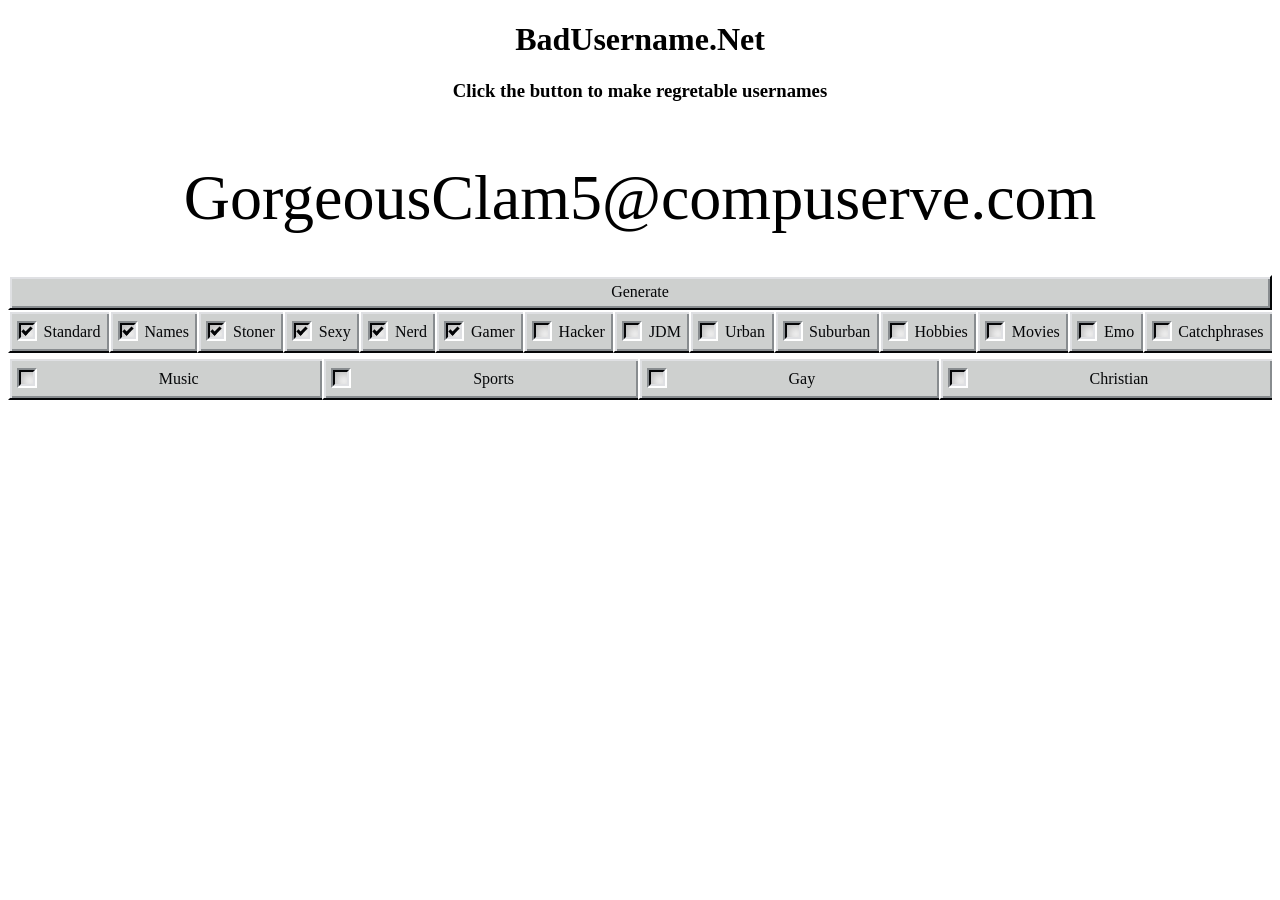
==== index.html @ 88309380 "change default categories" ====
<!DOCTYPE html>
<html lang="en">
  <head>
    <meta charset="utf-8">
    <meta http-equiv="X-UA-Compatible" content="IE=edge">
    <meta name="viewport" content="width=device-width, initial-scale=1, maximum-scale=1.0, user-scalable=no">

    <title>BadUsernames</title>
    <meta name="description" content="">

    <meta property="og:title" content="" />
    <meta property="og:description" content="" />
    <meta property="og:image" content="" />

    <meta name="viewport" content="width=device-width, initial-scale=1.0, maximum-scale=1.0" />


    <link rel="stylesheet" href="css/style.css" />

<body>
	<h1>BadUsername.Net</h1>
	<h3>Click the button to make regretable usernames</h3>
	<div id="username" class="username">Dank6969YoMama</div>
	<div class="uiwrap">
		<div id="generateButton" class="button">
			Generate
		</div>
		<div id="categorywrapper" class="categorywrapper"></div>
	</div>

  <script src="js/generator.js"></script>

</body>
</html>
---- css/style.css ----
body {
    text-align: center;
}

.username {
    font-size: 5vw;
    padding: 40px 0;
    word-break: break-word;
}

.uiwrap {
    display: inline-grid;
}

.categorywrapper {
    width: auto;
    box-sizing: border-box;
    color: rgb(5, 6, 8);
    -webkit-box-align: center;
    align-items: center;
    justify-content: space-between;
    display: flex;
    flex-wrap: wrap;
    position: relative;
    list-style: none;
}

.category:after {
    height: 43px;
    border-left: 2px solid rgb(136, 140, 143);
    border-right: 2px solid rgb(255, 255, 255);
    margin: 0px;
    position: absolute;
    right: 0;

}

.category.first {
    border-left-style: solid;
    border-left-width: 2px;
    border-left-color: rgb(255, 255, 255);
}

.category.last {
    border-right-style: solid;
    border-right-width: 2px;
    border-right-color: rgb(5, 6, 8);
}

.category.last:after {
    height: auto;
    border: 0;
}

.category {
    border-top-style: solid;
    border-top-width: 2px;
    border-bottom-style: solid;
    border-bottom-width: 2px;
    background-color: rgb(206, 208, 207);
    box-shadow: rgba(0, 0, 0, 0.35) 0px 0px 0px 0px, rgb(223, 224, 227) 1px 1px 0px 1px inset, rgb(136, 140, 143) -1px -1px 0px 1px inset;
    border-top-color: rgb(255, 255, 255);
    border-bottom-color: rgb(5, 6, 8);
    cursor: pointer;
    box-sizing: border-box;
    display: flex;
    justify-content: center;
    align-items: center;
    position: relative;
    height: 43px;
    width: auto;
    white-space: nowrap;
    text-align: left;
    line-height: 43px;
    color: rgb(5, 6, 8);
    padding: .3rem 7px 0.3rem 0;
    flex-grow: 1;
}

.category:hover {
    color: rgb(255, 255, 255);
    background: rgb(0, 0, 128);
}

.button {
    box-sizing: border-box;
    background-color: rgb(206, 208, 207);
    color: rgb(5, 6, 8);
    border-left-color: rgb(255, 255, 255);
    border-top-color: rgb(255, 255, 255);
    border-right-color: rgb(5, 6, 8);
    border-bottom-color: rgb(5, 6, 8);
    box-shadow: rgb(223, 224, 227) 1px 1px 0px 1px inset, rgb(136, 140, 143) -1px -1px 0px 1px inset;
    position: relative;
    display: inline-flex;
    -webkit-box-align: center;
    align-items: center;
    -webkit-box-pack: center;
    justify-content: center;
    height: 35px;
    width: 100%;
    font-size: 16px;
    border-style: solid;
    border-width: 2px;
    padding: 0px 0.5rem;
    cursor: pointer;
}

.button:active {
    border-left-color: rgb(5, 6, 8);
    border-top-color: rgb(5, 6, 8);
    border-right-color: rgb(255, 255, 255);
    border-bottom-color: rgb(255, 255, 255);
    box-shadow: rgb(136, 140, 143) 1px 1px 0px 1px inset, rgb(223, 224, 227) -1px -1px 0px 1px inset;
    border-style: solid;
    border-width: 2px;
}

.checklabel {
    padding-left: calc(20px + 0.5rem);
    cursor: pointer;
    user-select: none;
    font-size: 16px;
    margin: 0 0 4px 0;
}

.checklabel p {
    margin: 0 0 0 4px;
}

.checkinput {
    position: absolute;
    opacity: 0;
    z-index: -99;
}

.checkstyle {
    position: absolute;
    top: 50%;
    left: 0px;
    transform: translateY(-50%);
    width: 20px;
    height: 20px;
    box-shadow: rgba(0, 0, 0, 0.1) 3px 3px 10px inset;
    background: rgb(255, 255, 255);
    box-sizing: border-box;
    border-left-color: rgb(136, 140, 143);
    border-top-color: rgb(136, 140, 143);
    border-right-color: rgb(255, 255, 255);
    border-bottom-color: rgb(255, 255, 255);
    padding: 2px;
    border-style: solid;
    border-width: 2px;
    margin-left: 7px;
}

/* On mouse-over, add a grey background color */
.checklabel:hover input ~ .checkstyle {
  background-color: #ccc;
}

/* When the checkbox is checked, add a blue background */
.checklabel input:checked ~ .checkstyle {
  
}

/* Create the checkmark/indicator (hidden when not checked) */
.checkstyle:after {
  content: "";
  position: absolute;
  display: none;
}

/* Show the checkmark when checked */
.checklabel input:checked ~ .checkstyle:after {
    content: "";
    display: block;
    position: absolute;
    left: 50%;
    top: calc(50% - 1px);
    width: 3px;
    height: 7px;
    transform: translate(-50%, -50%) rotate(45deg);
    border-style: solid;
    border-color: rgb(5, 6, 8);
    border-image: initial;
    border-width: 0px 3px 3px 0px;
}



.checkstyle:before {
    position: absolute;
    left: 0px;
    top: 0px;
    z-index: 1;
    content: "";
    width: calc(100% - 4px);
    height: calc(100% - 4px);
    border-left-color: rgb(5, 6, 8);
    border-top-color: rgb(5, 6, 8);
    border-right-color: rgb(223, 224, 227);
    border-bottom-color: rgb(223, 224, 227);
    pointer-events: none;
    box-shadow: rgba(0, 0, 0, 0.2) 3px 3px 10px inset;
    border-style: solid;
    border-width: 2px;
}

.checkstyle:after {

}
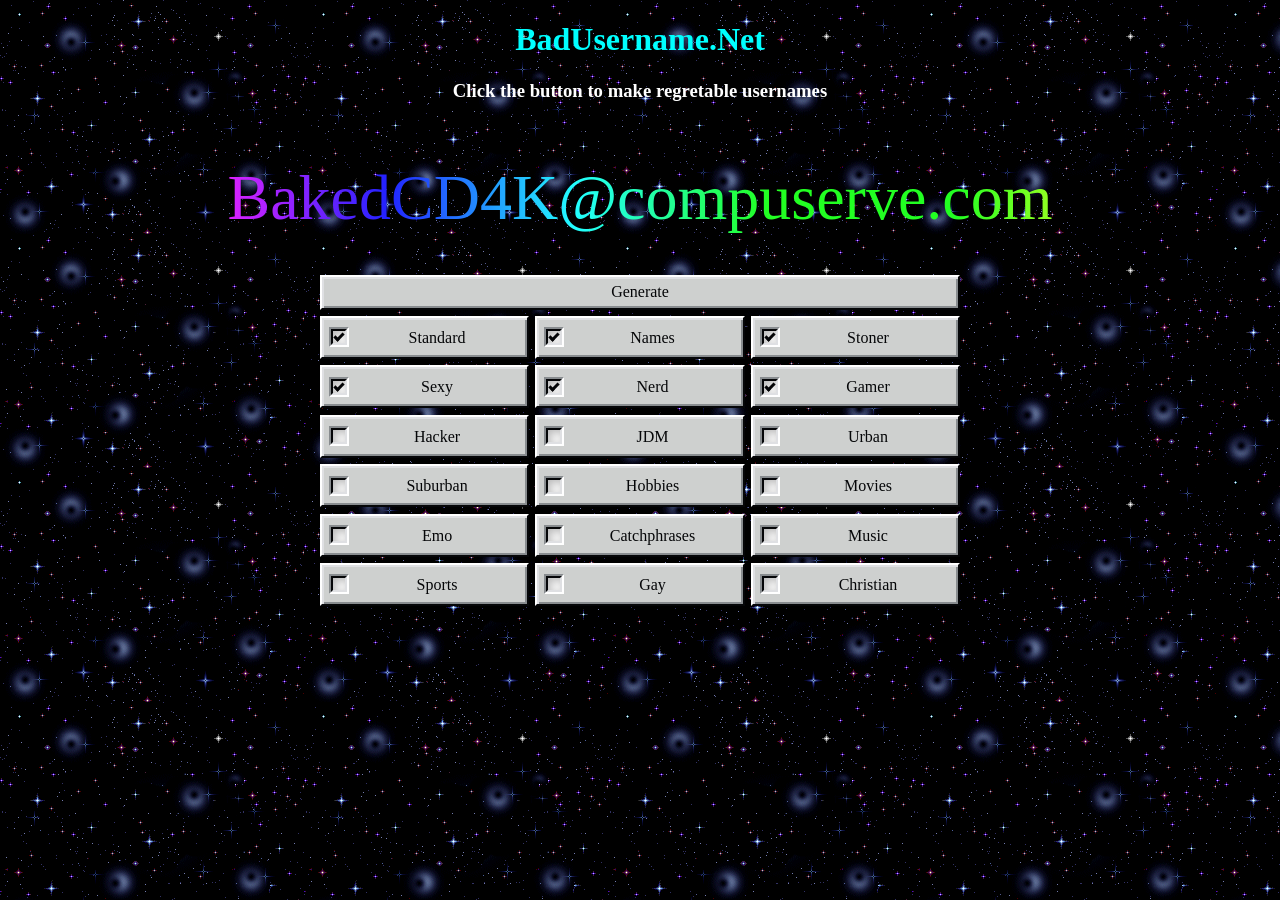
==== commit d2a029ca: "h1, h2 colors" ====
--- a/index.html
+++ b/index.html
@@ -18,8 +18,8 @@
     <link rel="stylesheet" href="css/style.css" />
 
 <body>
-	<h1>BadUsername.Net</h1>
-	<h3>Click the button to make regretable usernames</h3>
+	<h1 class="sitename">BadUsername.Net</h1>
+	<h3 class="instruct">Click the button to make regretable usernames</h3>
 	<div id="username" class="username">Dank6969YoMama</div>
 	<div class="uiwrap">
 		<div id="generateButton" class="button">
--- a/css/style.css
+++ b/css/style.css
@@ -1,15 +1,30 @@
 body {
     text-align: center;
+    background-image: url('../img/bg.png');
+}
+
+h1.sitename {
+	color: aqua;
+}
+
+h3.instruct {
+	color: white;
 }
 
 .username {
     font-size: 5vw;
     padding: 40px 0;
     word-break: break-word;
+	background-image: -webkit-gradient( linear, left top, right top, color-stop(0, #f22), color-stop(0.15, #f2f), color-stop(0.3, #22f), color-stop(0.45, #2ff), color-stop(0.6, #2f2),color-stop(0.75, #2f2), color-stop(0.9, #ff2), color-stop(1, #f22) );
+	background-image: gradient( linear, left top, right top, color-stop(0, #f22), color-stop(0.15, #f2f), color-stop(0.3, #22f), color-stop(0.45, #2ff), color-stop(0.6, #2f2),color-stop(0.75, #2f2), color-stop(0.9, #ff2), color-stop(1, #f22) );
+	color:transparent;
+	-webkit-background-clip: text;
+	background-clip: text;
 }
 
 .uiwrap {
     display: inline-grid;
+    max-width: 640px;
 }
 
 .categorywrapper {
@@ -39,13 +54,14 @@
     border-left-style: solid;
     border-left-width: 2px;
     border-left-color: rgb(255, 255, 255);
-}
-
-.category.last {
     border-right-style: solid;
     border-right-width: 2px;
     border-right-color: rgb(5, 6, 8);
 }
+
+/*.category.last {
+
+}*/
 
 .category.last:after {
     height: auto;
@@ -75,11 +91,18 @@
     color: rgb(5, 6, 8);
     padding: .3rem 7px 0.3rem 0;
     flex-grow: 1;
+    margin-right: 1%;
+    margin-bottom: 1%;
+    flex-basis: 32%;   
 }
 
 .category:hover {
     color: rgb(255, 255, 255);
     background: rgb(0, 0, 128);
+}
+
+.category:nth-child(3n-6) {
+    margin-right: 0;
 }
 
 .button {
@@ -104,6 +127,14 @@
     border-width: 2px;
     padding: 0px 0.5rem;
     cursor: pointer;
+    -webkit-touch-callout: none;
+    -webkit-user-select: none;
+     -khtml-user-select: none;
+       -moz-user-select: none;
+        -ms-user-select: none;
+            user-select: none;
+    margin-bottom: 1%;
+
 }
 
 .button:active {
@@ -121,7 +152,6 @@
     cursor: pointer;
     user-select: none;
     font-size: 16px;
-    margin: 0 0 4px 0;
 }
 
 .checklabel p {
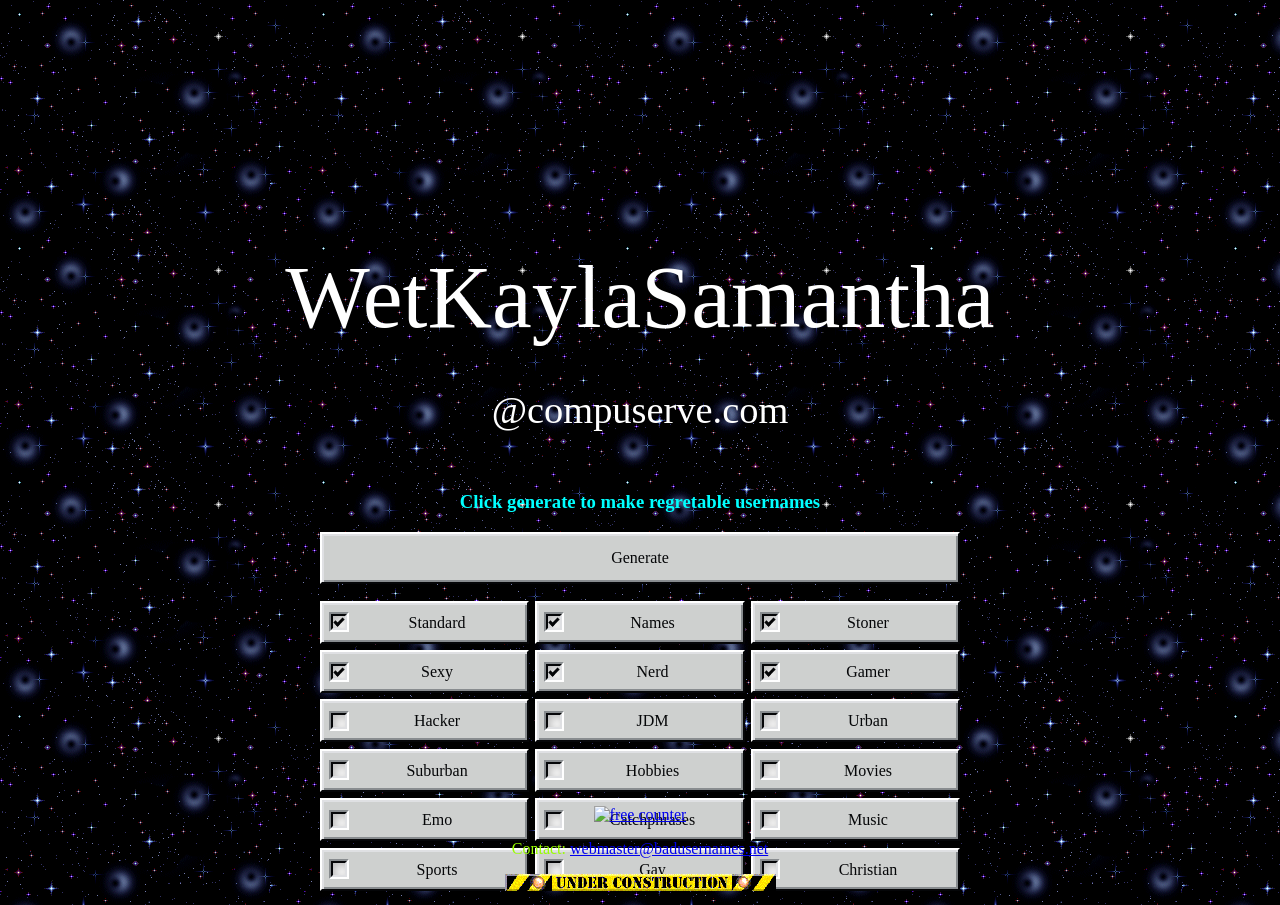
==== commit 25df2dee: "Buncha silly updates" ====
--- a/index.html
+++ b/index.html
@@ -1,6 +1,6 @@
 <!DOCTYPE html>
 <html lang="en">
-  <head>
+<head>
     <meta charset="utf-8">
     <meta http-equiv="X-UA-Compatible" content="IE=edge">
     <meta name="viewport" content="width=device-width, initial-scale=1, maximum-scale=1.0, user-scalable=no">
@@ -16,19 +16,31 @@
 
 
     <link rel="stylesheet" href="css/style.css" />
+</head>
+<body>
+    <h1 class="sitename"><marquee direction="left" scrollamount="15">Welcome to BadUsernames.Net !</marquee></h1>
+    <div id="username" class="username">Dank6969YoMama</div>
+    <div id="emaildomain" class="emaildomain">@aol.com</div>
+    <h3 class="instruct"><blink>Click generate to make regretable usernames</blink></h3>
+    <div class="uiwrap">
+        <div id="generateButton" class="button">
+            Generate
+        </div>
+        <div id="categorywrapper" class="categorywrapper"></div>
+    </div>
 
-<body>
-	<h1 class="sitename">BadUsername.Net</h1>
-	<h3 class="instruct">Click the button to make regretable usernames</h3>
-	<div id="username" class="username">Dank6969YoMama</div>
-	<div class="uiwrap">
-		<div id="generateButton" class="button">
-			Generate
-		</div>
-		<div id="categorywrapper" class="categorywrapper"></div>
-	</div>
+    <footer>
+        <!-- Start of WebFreeCounter Code -->
+        <a href="https://www.webfreecounter.com/" target="_blank">
+            <img src="https://www.webfreecounter.com/hit.php?id=gfqcax&nd=6&style=22" border="0" alt="free counter">
+        </a>
+        <!-- End of WebFreeCounter Code -->
 
-  <script src="js/generator.js"></script>
+        <p>Contact: <a href="mailto:webmaster@badusernames.net">webmaster@badusernames.net</a></p>
 
+        <img src="img/construction1.gif" alt="This site under construction"/>
+    </footer>
+
+    <script src="js/generator.js"></script>
 </body>
 </html>
--- a/css/style.css
+++ b/css/style.css
@@ -1,25 +1,43 @@
 body {
     text-align: center;
-    background-image: url('../img/bg.png');
+    background-image: url('../img/bg1.png');
+}
+
+footer {
+    text-align: center;
+    position: fixed;
+    left: 0px;
+    bottom: 5px;
+    width: 100%;
+    color: #99FF00;
 }
 
 h1.sitename {
-	color: aqua;
-}
-
-h3.instruct {
-	color: white;
-}
-
-.username {
-    font-size: 5vw;
-    padding: 40px 0;
-    word-break: break-word;
+    font-size: 5rem;
 	background-image: -webkit-gradient( linear, left top, right top, color-stop(0, #f22), color-stop(0.15, #f2f), color-stop(0.3, #22f), color-stop(0.45, #2ff), color-stop(0.6, #2f2),color-stop(0.75, #2f2), color-stop(0.9, #ff2), color-stop(1, #f22) );
 	background-image: gradient( linear, left top, right top, color-stop(0, #f22), color-stop(0.15, #f2f), color-stop(0.3, #22f), color-stop(0.45, #2ff), color-stop(0.6, #2f2),color-stop(0.75, #2f2), color-stop(0.9, #ff2), color-stop(1, #f22) );
 	color:transparent;
 	-webkit-background-clip: text;
 	background-clip: text;
+	display: inline-block;
+}
+
+h3.instruct {
+	color: aqua;
+}
+
+.username {
+    font-size: 7vw;
+    padding: 20px 0px 0px 0px;
+    word-break: break-word;
+	color: white;
+}
+
+.emaildomain {
+    font-size: 3vw;
+    padding: 40px 0px 40px 0px;
+    word-break: break-word;
+    color: white;
 }
 
 .uiwrap {
@@ -147,6 +165,11 @@
     border-width: 2px;
 }
 
+#generateButton {
+    height: 52px;
+    margin-bottom: 17px;
+}
+
 .checklabel {
     padding-left: calc(20px + 0.5rem);
     cursor: pointer;
@@ -239,4 +262,36 @@
 
 .checkstyle:after {
 
+}
+
+/* BLINK!!!! */
+
+blink {
+    -webkit-animation: 2s linear infinite condemned_blink_effect; /* for Safari 4.0 - 8.0 */
+    animation: 2s linear infinite condemned_blink_effect;
+}
+
+/* for Safari 4.0 - 8.0 */
+@-webkit-keyframes condemned_blink_effect { 
+    0% {
+        visibility: hidden;
+    }
+    50% {
+        visibility: hidden;
+    }
+    100% {
+        visibility: visible;
+    }
+}
+
+@keyframes condemned_blink_effect {
+    0% {
+        visibility: hidden;
+    }
+    50% {
+        visibility: hidden;
+    }
+    100% {
+        visibility: visible;
+    }
 }
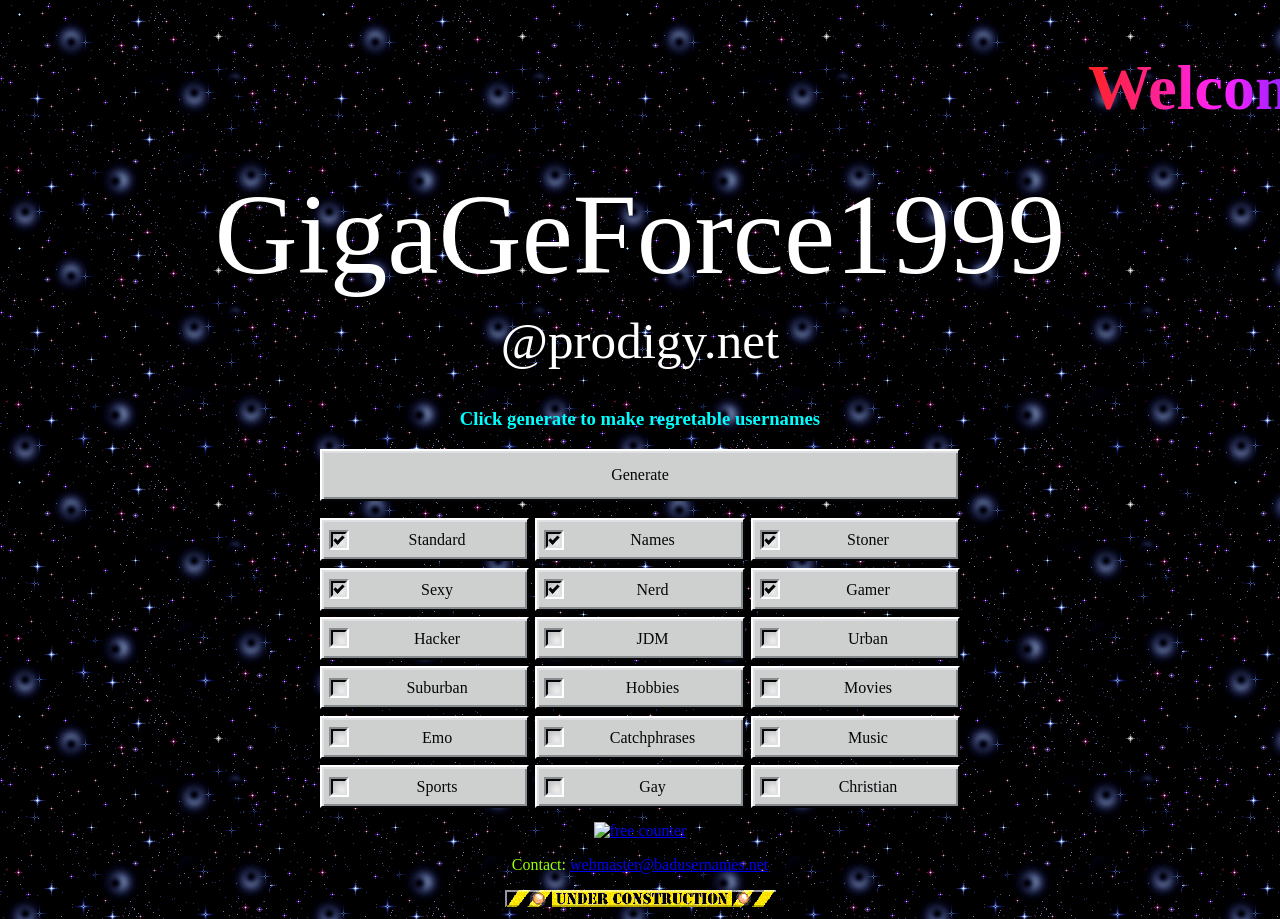
==== commit 8fedb090: "layout changes, marquee polyfill" ====
--- a/index.html
+++ b/index.html
@@ -8,33 +8,37 @@
     <title>BadUsernames</title>
     <meta name="description" content="">
 
-    <meta property="og:title" content="" />
-    <meta property="og:description" content="" />
-    <meta property="og:image" content="" />
+    <meta property="og:title" content=""/>
+    <meta property="og:description" content=""/>
+    <meta property="og:image" content=""/>
 
-    <meta name="viewport" content="width=device-width, initial-scale=1.0, maximum-scale=1.0" />
+    <meta name="viewport" content="width=device-width, initial-scale=1.0, maximum-scale=1.0"/>
 
 
-    <link rel="stylesheet" href="css/style.css" />
+    <link rel="stylesheet" href="css/style.css"/>
 </head>
 <body>
-    <h1 class="sitename"><marquee direction="left" scrollamount="15">Welcome to BadUsernames.Net !</marquee></h1>
-    <div id="username" class="username">Dank6969YoMama</div>
-    <div id="emaildomain" class="emaildomain">@aol.com</div>
-    <h3 class="instruct"><blink>Click generate to make regretable usernames</blink></h3>
-    <div class="uiwrap">
-        <div id="generateButton" class="button">
-            Generate
+    <div class="site-content">
+        <h1 class="sitename marquee">Welcome to BadUsernames.Net !</h1>
+        <div id="username" class="username">ScreenName</div>
+        <div id="emaildomain" class="emaildomain">@aol.com</div>
+        <h3 class="instruct"><blink>Click generate to make regretable usernames</blink></h3>
+        <div class="uiwrap">
+            <div id="generateButton" class="button">
+                Generate
+            </div>
+            <div id="categorywrapper" class="categorywrapper"></div>
         </div>
-        <div id="categorywrapper" class="categorywrapper"></div>
     </div>
 
     <footer>
-        <!-- Start of WebFreeCounter Code -->
-        <a href="https://www.webfreecounter.com/" target="_blank">
-            <img src="https://www.webfreecounter.com/hit.php?id=gfqcax&nd=6&style=22" border="0" alt="free counter">
-        </a>
-        <!-- End of WebFreeCounter Code -->
+        <div>
+            <!-- Start of WebFreeCounter Code -->
+            <a href="https://www.webfreecounter.com/" target="_blank">
+                <img src="https://www.webfreecounter.com/hit.php?id=gfqcax&nd=6&style=22" border="0" alt="free counter"/>
+            </a>
+            <!-- End of WebFreeCounter Code -->
+        </div>
 
         <p>Contact: <a href="mailto:webmaster@badusernames.net">webmaster@badusernames.net</a></p>
 
--- a/css/style.css
+++ b/css/style.css
@@ -1,19 +1,31 @@
 body {
     text-align: center;
     background-image: url('../img/bg1.png');
+    position: relative;
+    padding-bottom: 6rem;
+    min-height: 100%;
+    display: flex;
+    flex-direction: column;
+}
+
+.site-content {
+    flex: 1;
 }
 
 footer {
     text-align: center;
-    position: fixed;
+    position: absolute;
+    bottom: 0px;
+    right: 0px;
     left: 0px;
-    bottom: 5px;
     width: 100%;
     color: #99FF00;
+    /*background-color: grey;*/
+    padding: 0rem;
 }
 
 h1.sitename {
-    font-size: 5rem;
+    font-size: 4rem;
 	background-image: -webkit-gradient( linear, left top, right top, color-stop(0, #f22), color-stop(0.15, #f2f), color-stop(0.3, #22f), color-stop(0.45, #2ff), color-stop(0.6, #2f2),color-stop(0.75, #2f2), color-stop(0.9, #ff2), color-stop(1, #f22) );
 	background-image: gradient( linear, left top, right top, color-stop(0, #f22), color-stop(0.15, #f2f), color-stop(0.3, #22f), color-stop(0.45, #2ff), color-stop(0.6, #2f2),color-stop(0.75, #2f2), color-stop(0.9, #ff2), color-stop(1, #f22) );
 	color:transparent;
@@ -27,15 +39,13 @@
 }
 
 .username {
-    font-size: 7vw;
-    padding: 20px 0px 0px 0px;
-    word-break: break-word;
+    font-size: 9vw;
 	color: white;
 }
 
 .emaildomain {
-    font-size: 3vw;
-    padding: 40px 0px 40px 0px;
+    font-size: 4vw;
+    padding: 10px 0px 20px 0px;
     word-break: break-word;
     color: white;
 }
@@ -209,7 +219,7 @@
 
 /* On mouse-over, add a grey background color */
 .checklabel:hover input ~ .checkstyle {
-  background-color: #ccc;
+    background-color: #ccc;
 }
 
 /* When the checkbox is checked, add a blue background */
@@ -219,9 +229,9 @@
 
 /* Create the checkmark/indicator (hidden when not checked) */
 .checkstyle:after {
-  content: "";
-  position: absolute;
-  display: none;
+    content: "";
+    position: absolute;
+    display: none;
 }
 
 /* Show the checkmark when checked */
@@ -294,4 +304,40 @@
     100% {
         visibility: visible;
     }
-}+}
+
+/* Marquee!!!! */
+
+.marquee {
+     /* Starting position */
+    -moz-transform:translateX(100%);
+    -webkit-transform:translateX(100%);    
+    transform:translateX(100%);
+    /* Apply animation to this element */  
+    -moz-animation: marquee_fill 10s linear infinite;
+    -webkit-animation: marquee_fill 10s linear infinite;
+    animation: marquee_fill 10s linear infinite;
+}
+
+@-moz-keyframes marquee_fill {
+    0%   { -moz-transform: translateX(100%); }
+    100% { -moz-transform: translateX(-100%); }
+}
+
+@-webkit-keyframes marquee_fill {
+    0%   { -webkit-transform: translateX(100%); }
+    100% { -webkit-transform: translateX(-100%); }
+}
+
+@keyframes marquee_fill {
+    0%   { 
+        -moz-transform: translateX(100%); /* Firefox bug fix */
+        -webkit-transform: translateX(100%); /* Firefox bug fix */
+        transform: translateX(100%);       
+    }
+    100% { 
+        -moz-transform: translateX(-100%); /* Firefox bug fix */
+        -webkit-transform: translateX(-100%); /* Firefox bug fix */
+        transform: translateX(-100%); 
+    }
+}
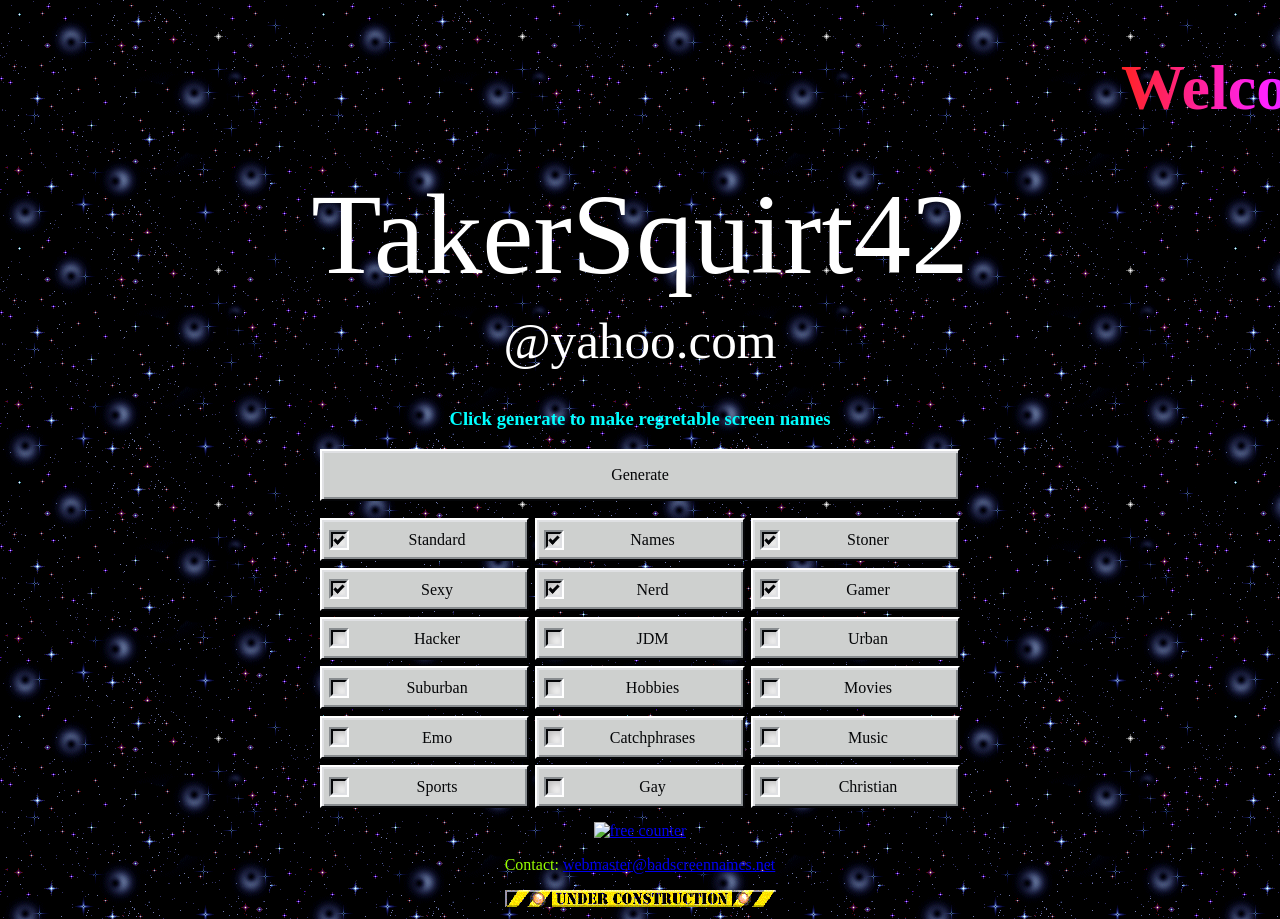
==== commit 71cf99ee: "username -> screen name" ====
--- a/index.html
+++ b/index.html
@@ -5,7 +5,7 @@
     <meta http-equiv="X-UA-Compatible" content="IE=edge">
     <meta name="viewport" content="width=device-width, initial-scale=1, maximum-scale=1.0, user-scalable=no">
 
-    <title>BadUsernames</title>
+    <title>Bad Screen Names</title>
     <meta name="description" content="">
 
     <meta property="og:title" content=""/>
@@ -19,10 +19,10 @@
 </head>
 <body>
     <div class="site-content">
-        <h1 class="sitename marquee">Welcome to BadUsernames.Net !</h1>
-        <div id="username" class="username">ScreenName</div>
+        <h1 class="sitename marquee">Welcome to BadScreenNames.Net !</h1>
+        <div id="screenname" class="screenname">ScreenName</div>
         <div id="emaildomain" class="emaildomain">@aol.com</div>
-        <h3 class="instruct"><blink>Click generate to make regretable usernames</blink></h3>
+        <h3 class="instruct"><blink>Click generate to make regretable screen names</blink></h3>
         <div class="uiwrap">
             <div id="generateButton" class="button">
                 Generate
@@ -40,7 +40,7 @@
             <!-- End of WebFreeCounter Code -->
         </div>
 
-        <p>Contact: <a href="mailto:webmaster@badusernames.net">webmaster@badusernames.net</a></p>
+        <p>Contact: <a href="mailto:webmaster@badscreennames.net">webmaster@badscreennames.net</a></p>
 
         <img src="img/construction1.gif" alt="This site under construction"/>
     </footer>
--- a/css/style.css
+++ b/css/style.css
@@ -38,7 +38,7 @@
 	color: aqua;
 }
 
-.username {
+.screenname {
     font-size: 9vw;
 	color: white;
 }
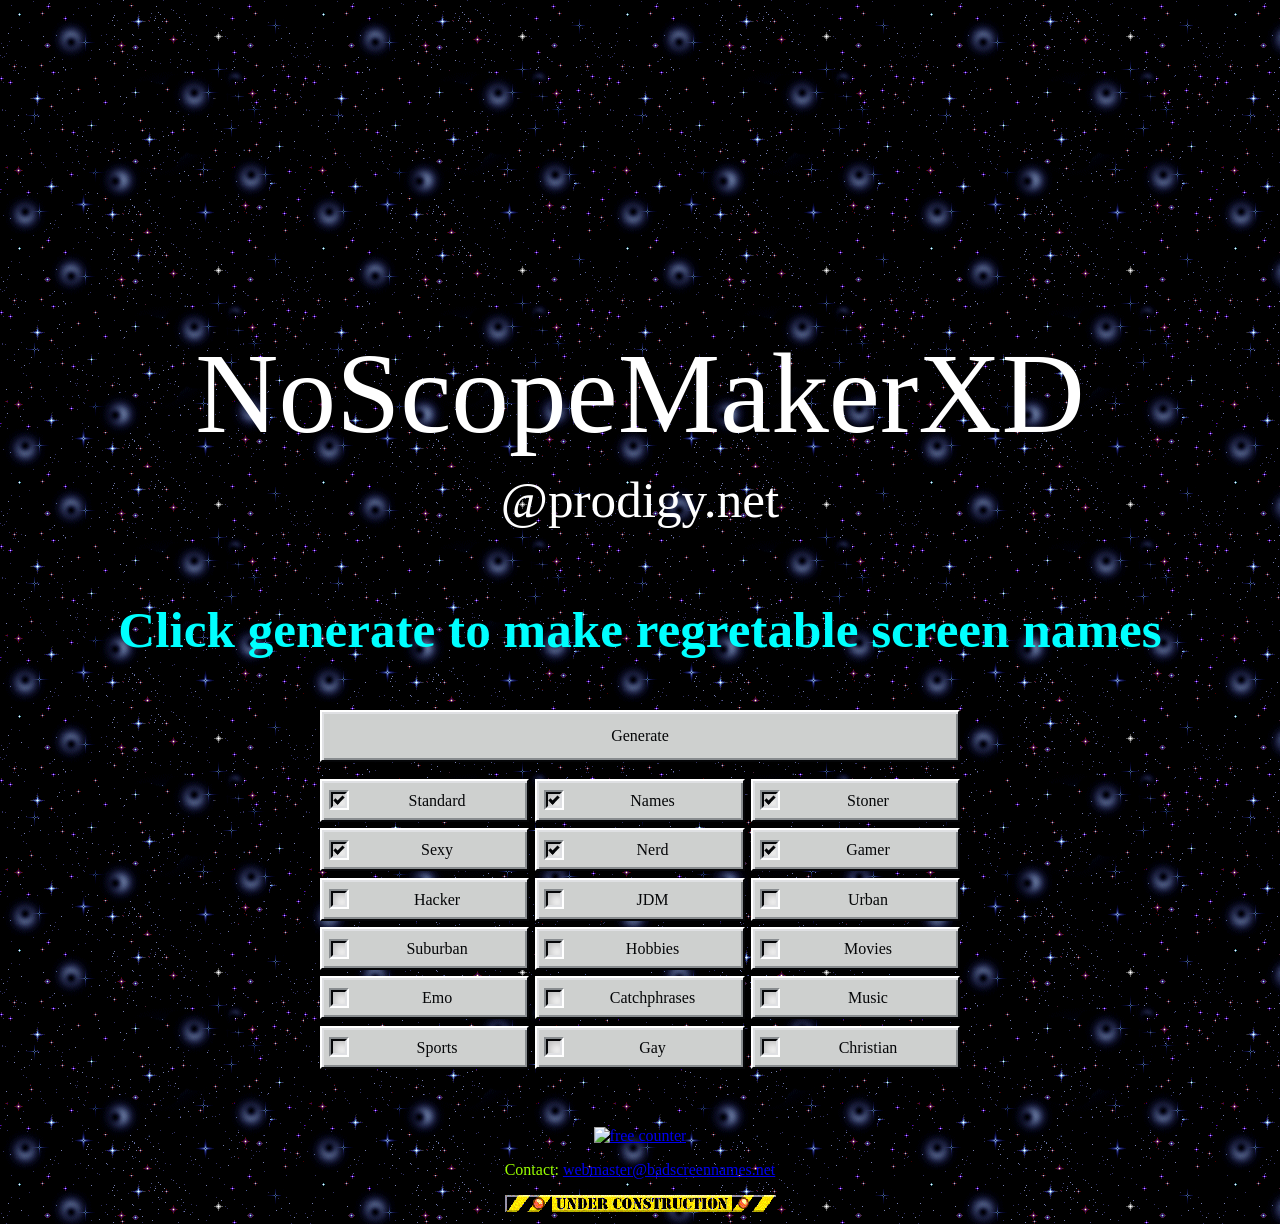
==== commit c219f779: "force serif style" ====
--- a/index.html
+++ b/index.html
@@ -19,10 +19,10 @@
 </head>
 <body>
     <div class="site-content">
-        <h1 class="sitename marquee">Welcome to BadScreenNames.Net !</h1>
-        <div id="screenname" class="screenname">ScreenName</div>
-        <div id="emaildomain" class="emaildomain">@aol.com</div>
-        <h3 class="instruct"><blink>Click generate to make regretable screen names</blink></h3>
+        <h1 class="sitename marquee serif">Welcome to BadScreenNames.Net !</h1>
+        <div id="screenname" class="screenname serif">ScreenName</div>
+        <div id="emaildomain" class="emaildomain serif">@aol.com</div>
+        <h3 class="instruct serif"><blink>Click generate to make regretable screen names</blink></h3>
         <div class="uiwrap">
             <div id="generateButton" class="button">
                 Generate
--- a/css/style.css
+++ b/css/style.css
@@ -1,3 +1,8 @@
+html, body {
+    max-width: 100%;
+    overflow-x: hidden;
+}
+
 body {
     text-align: center;
     background-image: url('../img/bg1.png');
@@ -25,7 +30,9 @@
 }
 
 h1.sitename {
-    font-size: 4rem;
+    overflow: visible;
+    width: 160vw;
+    font-size: 10vw;
 	background-image: -webkit-gradient( linear, left top, right top, color-stop(0, #f22), color-stop(0.15, #f2f), color-stop(0.3, #22f), color-stop(0.45, #2ff), color-stop(0.6, #2f2),color-stop(0.75, #2f2), color-stop(0.9, #ff2), color-stop(1, #f22) );
 	background-image: gradient( linear, left top, right top, color-stop(0, #f22), color-stop(0.15, #f2f), color-stop(0.3, #22f), color-stop(0.45, #2ff), color-stop(0.6, #2f2),color-stop(0.75, #2f2), color-stop(0.9, #ff2), color-stop(1, #f22) );
 	color:transparent;
@@ -36,6 +43,7 @@
 
 h3.instruct {
 	color: aqua;
+    font-size: 4vw;
 }
 
 .screenname {
@@ -50,8 +58,13 @@
     color: white;
 }
 
+.serif {
+  font-family: "Times New Roman", Times, serif;
+}
+
 .uiwrap {
     display: inline-grid;
+    margin: 0vh 0vh 5vh 0vh;
     max-width: 640px;
 }
 
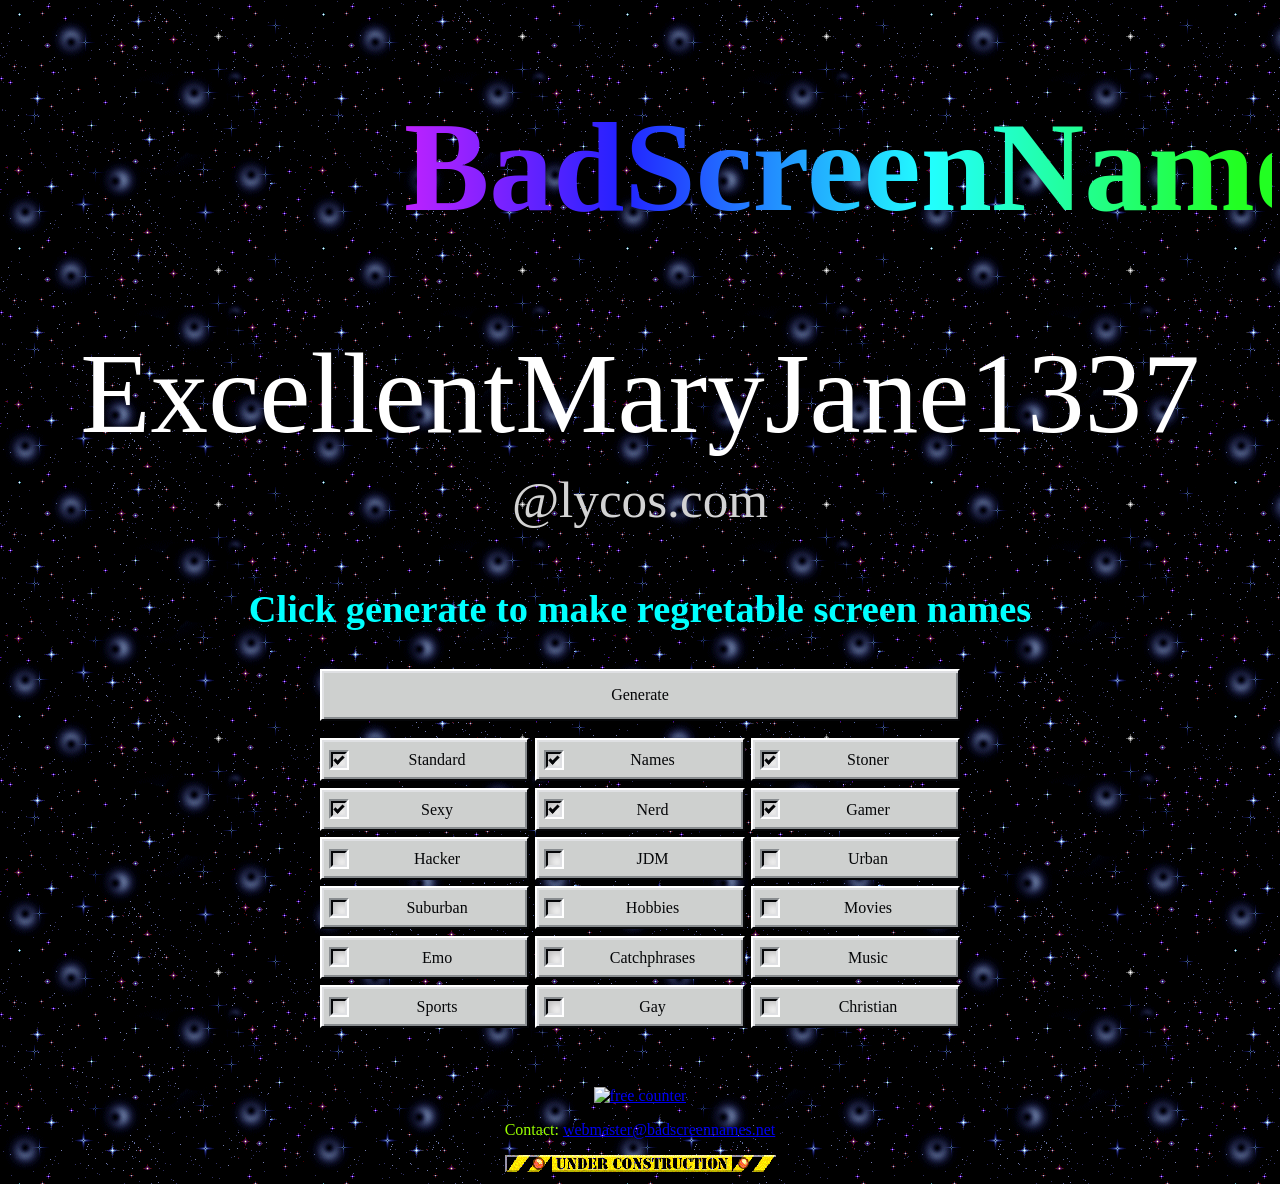
==== commit 57c45f81: "Add more screen name combinations" ====
--- a/index.html
+++ b/index.html
@@ -19,10 +19,10 @@
 </head>
 <body>
     <div class="site-content">
-        <h1 class="sitename marquee serif">Welcome to BadScreenNames.Net !</h1>
+        <h1 class="sitename serif">BadScreenNames.Net !</h1>
         <div id="screenname" class="screenname serif">ScreenName</div>
         <div id="emaildomain" class="emaildomain serif">@aol.com</div>
-        <h3 class="instruct serif"><blink>Click generate to make regretable screen names</blink></h3>
+        <h3 class="instruct serif">Click generate to make regretable screen names</h3>
         <div class="uiwrap">
             <div id="generateButton" class="button">
                 Generate
--- a/css/style.css
+++ b/css/style.css
@@ -43,7 +43,7 @@
 
 h3.instruct {
 	color: aqua;
-    font-size: 4vw;
+    font-size: 3vw;
 }
 
 .screenname {
@@ -55,7 +55,7 @@
     font-size: 4vw;
     padding: 10px 0px 20px 0px;
     word-break: break-word;
-    color: white;
+    color: LightGray;
 }
 
 .serif {
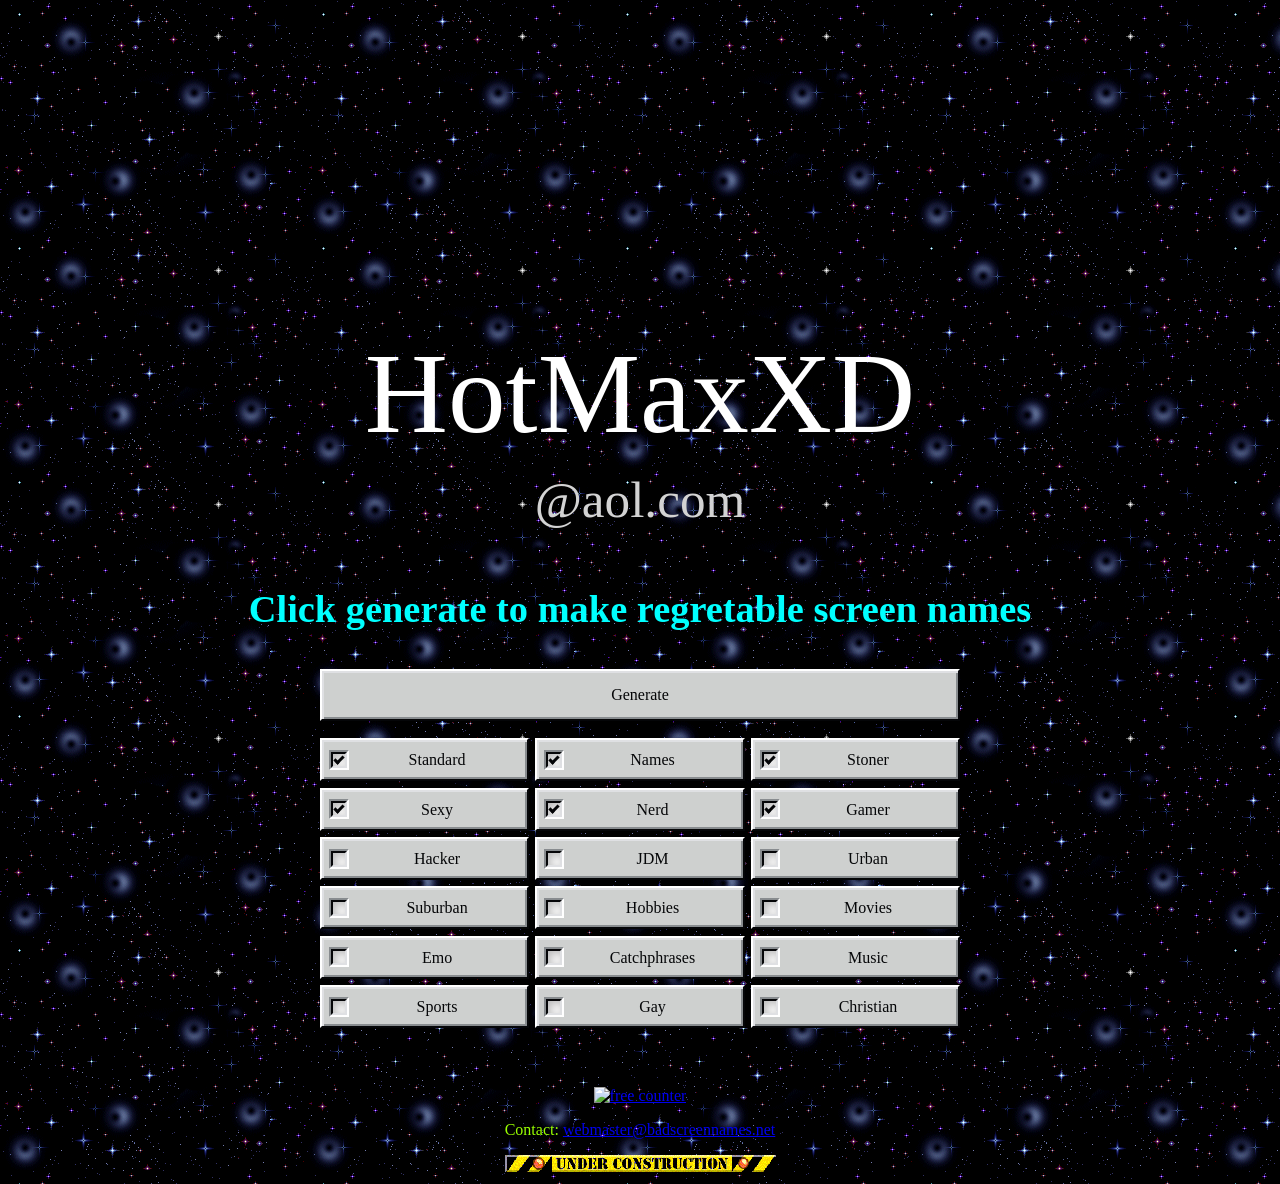
==== commit 5128669f: "Undo undoing the blink and marquee stuff" ====
--- a/index.html
+++ b/index.html
@@ -19,10 +19,10 @@
 </head>
 <body>
     <div class="site-content">
-        <h1 class="sitename serif">BadScreenNames.Net !</h1>
+        <h1 class="sitename marquee serif">Welcome to BadScreenNames.Net !</h1>
         <div id="screenname" class="screenname serif">ScreenName</div>
         <div id="emaildomain" class="emaildomain serif">@aol.com</div>
-        <h3 class="instruct serif">Click generate to make regretable screen names</h3>
+        <h3 class="instruct serif"><blink>Click generate to make regretable screen names</blink></h3>
         <div class="uiwrap">
             <div id="generateButton" class="button">
                 Generate
